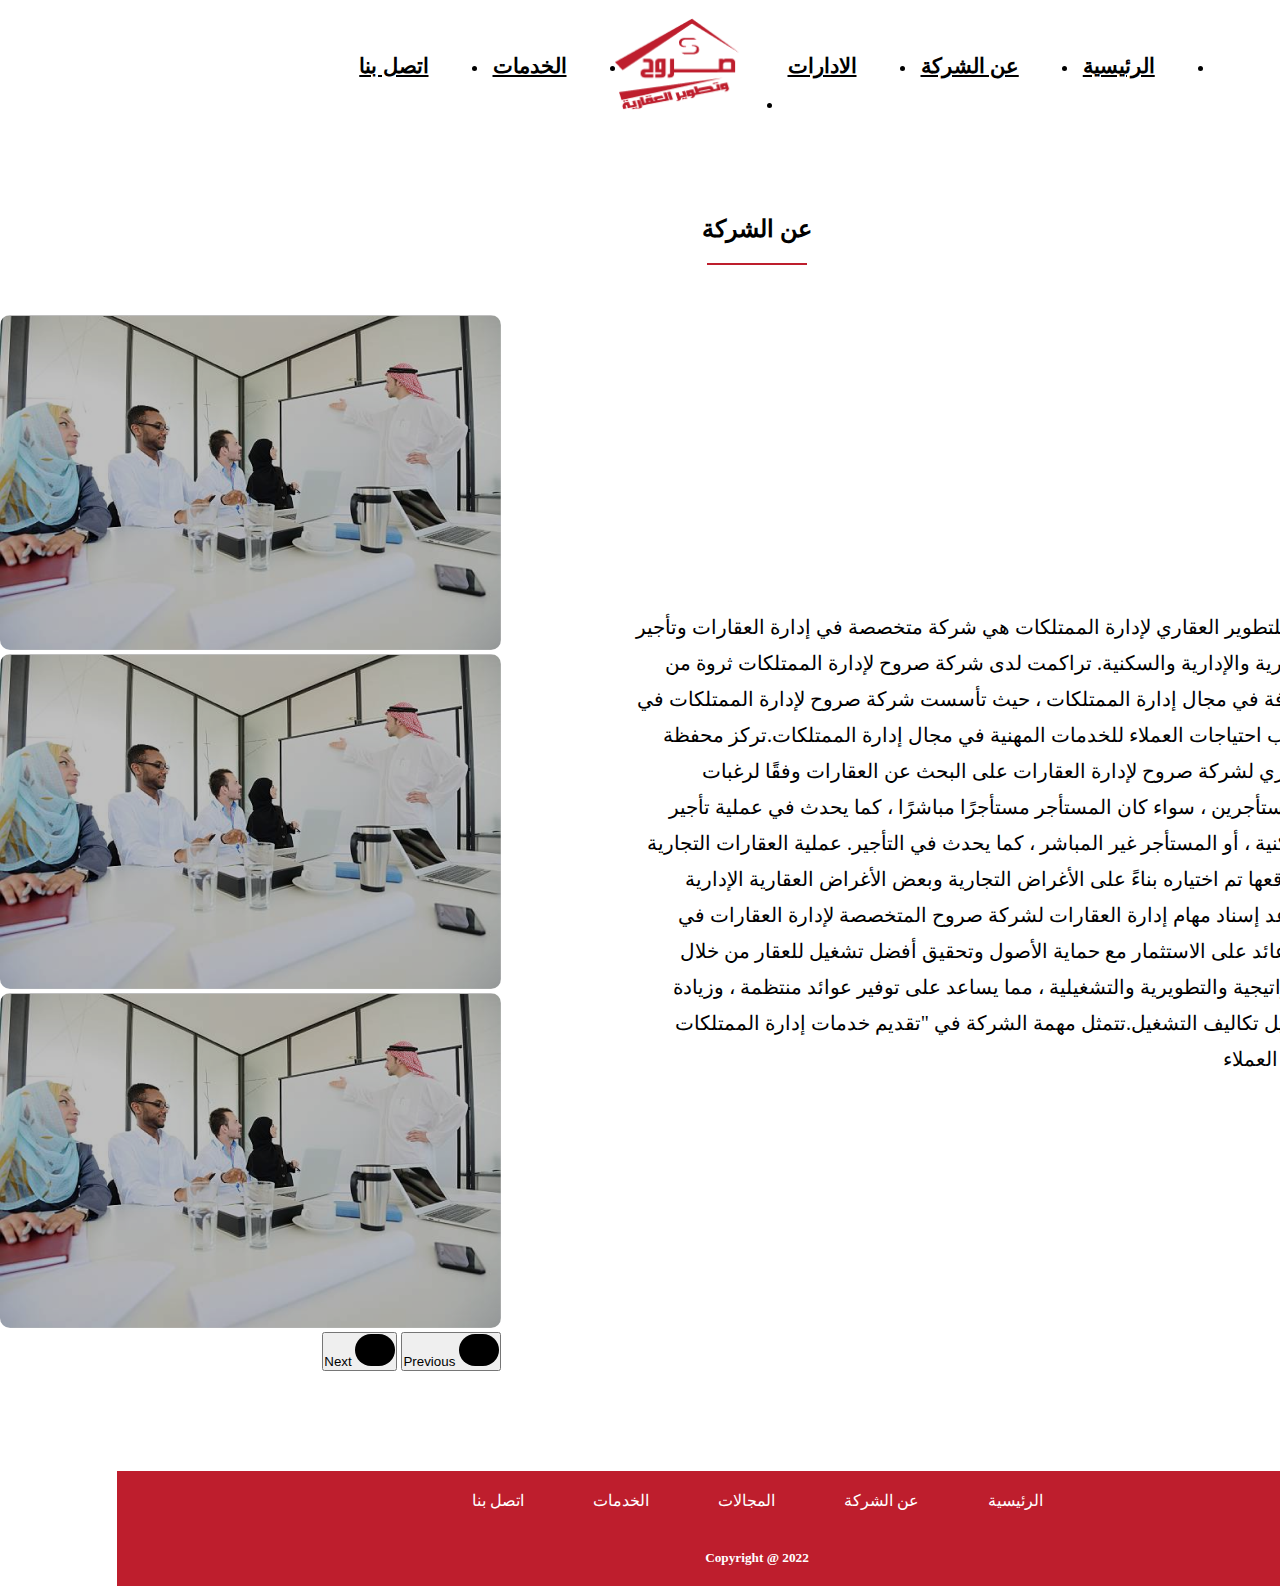
==== anel4erka.html @ 4d907947 "initial commit" ====
<!DOCTYPE html>
<html lang="en" dir="rtl">
  <head>
    <meta charset="UTF-8" />
    <meta http-equiv="X-UA-Compatible" content="IE=edge" />
    <meta name="viewport" content="width=device-width, initial-scale=1.0" />
    <title>Document</title>
    <!-- icon fontawesome -->
    <link rel="stylesheet" href="./css/all.min.css" />
    <!-- bootstrap file -->
    <!-- <link rel="stylesheet" href="./css/bootstrap.min.css" /> -->

    <link
      href="https://cdn.jsdelivr.net/npm/bootstrap@5.1.3/dist/css/bootstrap.min.css"
      rel="stylesheet"
      integrity="sha384-1BmE4kWBq78iYhFldvKuhfTAU6auU8tT94WrHftjDbrCEXSU1oBoqyl2QvZ6jIW3"
      crossorigin="anonymous"
    />

    <link rel="preconnect" href="https://fonts.googleapis.com" />
    <link rel="preconnect" href="https://fonts.gstatic.com" crossorigin />
    <link
      href="https://fonts.googleapis.com/css2?family=Cairo:wght@300;400;700&display=swap"
      rel="stylesheet"
    />

    <!-- my css file -->
    <link rel="stylesheet" href="./css/anel4erka.css" />
  </head>
  <body>
    <!-- start Nav -->
    <nav class="navbar navbar-expand-lg navbar-light">
      <div class="container">
        <a class="navbar-brand res-large" href="./index.html">
          <img src="./images/logo-nav-Souroh.png" width="125px" alt="" />
        </a>
        <button
          class="navbar-toggler"
          type="button"
          data-bs-toggle="collapse"
          data-bs-target="#navbarSupportedContent"
          aria-controls="navbarSupportedContent"
          aria-expanded="false"
          aria-label="Toggle navigation"
        >
          <span class="navbar-toggler-icon"></span>
        </button>
        <div class="collapse navbar-collapse" id="navbarSupportedContent">
          <ul class="navbar-nav m-auto mb-2 mb-lg-0">
            <li class="nav-item">
              <a class="nav-link" href="./index.html">الرئيسية</a>
            </li>
            <li class="nav-item">
              <a class="nav-link" href="./anel4erka.html">عن الشركة</a>
            </li>
            <li class="nav-item">
              <a class="nav-link" href="./eledarat.html">الادارات</a>
            </li>
            <li class="res-mobile">
              <a class="navbar-brand" href="./index.html">
                <img src="./images/logo-nav-Souroh.png" width="125px" alt="" />
              </a>
            </li>
            <li class="nav-item">
              <a class="nav-link" href="./khadmatna.html">الخدمات</a>
            </li>
            <li class="nav-item">
              <a class="nav-link" href="./etslbna.html">اتصل بنا</a>
            </li>
          </ul>
        </div>
      </div>
    </nav>
    <!-- end Nav -->

    <!-- start 3n el4erka -->
    <section class="caro">
      <div class="container">
        <div class="enwan-carousel">
          <h2>ﻋﻦ اﻟﺸﺮﻛﺔ</h2>
          <div class="khat-carousel"></div>
        </div>
        <div class="carousel-text">
          <div class="text-carousel">
            <p>
              شركة صروح للتطوير العقاري لإدارة الممتلكات هي شركة متخصصة في إدارة
              العقارات وتأجير العقارات التجارية والإدارية والسكنية. تراكمت لدى
              شركة صروح لإدارة الممتلكات ثروة من الخبرة والمعرفة في مجال إدارة
              الممتلكات ، حيث تأسست شركة صروح لإدارة الممتلكات في عام 2012 بسبب
              احتياجات العملاء للخدمات المهنية في مجال إدارة الممتلكات.تركز
              محفظة التسويق العقاري لشركة صروح لإدارة العقارات على البحث عن
              العقارات وفقًا لرغبات واحتياجات المستأجرين ، سواء كان المستأجر
              مستأجرًا مباشرًا ، كما يحدث في عملية تأجير العقارات السكنية ، أو
              المستأجر غير المباشر ، كما يحدث في التأجير. عملية العقارات
              التجارية وتصميمها وموقعها تم اختياره بناءً على الأغراض التجارية
              وبعض الأغراض العقارية الإدارية والمكتبية.يساعد إسناد مهام إدارة
              العقارات لشركة صروح المتخصصة لإدارة العقارات في تحقيق أفضل عائد
              على الاستثمار مع حماية الأصول وتحقيق أفضل تشغيل للعقار من خلال
              الخطط الإستراتيجية والتطويرية والتشغيلية ، مما يساعد على توفير
              عوائد منتظمة ، وزيادة الإيرادات وتقليل تكاليف التشغيل.تتمثل مهمة
              الشركة في "تقديم خدمات إدارة الممتلكات المهنية لإرضاء العملاء
            </p>
          </div>

          <div
            id="carouselExampleIndicators"
            class="carousel slide"
            data-bs-ride="carousel"
          >
            <div class="carousel-inner">
              <!-- <button type="button" data-bs-target="#carouselExampleIndicators" data-bs-slide-to="0" class="active" aria-current="true" aria-label="Slide 1"></button>
                    <button type="button" data-bs-target="#carouselExampleIndicators" data-bs-slide-to="1" aria-label="Slide 2"></button>
                    <button type="button" data-bs-target="#carouselExampleIndicators" data-bs-slide-to="2" aria-label="Slide 3"></button> -->
            </div>
            <div class="carousel-inner">
              <div class="carousel-item active">
                <img
                  src="./images/img-carousel.png"
                  class="d-block w-100"
                  alt="..."
                />
              </div>
              <div class="carousel-item">
                <img
                  src="./images/img-carousel.png"
                  class="d-block w-100"
                  alt="..."
                />
              </div>
              <div class="carousel-item">
                <img
                  src="./images/img-carousel.png"
                  class="d-block w-100"
                  alt="..."
                />
              </div>
            </div>
            <button
              class="carousel-control-prev"
              type="button"
              data-bs-target="#carouselExampleIndicators"
              data-bs-slide="prev"
            >
              <span
                class="carousel-control-prev-icon"
                aria-hidden="true"
              ></span>
              <span class="visually-hidden">Previous</span>
            </button>
            <button
              class="carousel-control-next"
              type="button"
              data-bs-target="#carouselExampleIndicators"
              data-bs-slide="next"
            >
              <span
                class="carousel-control-next-icon"
                aria-hidden="true"
              ></span>
              <span class="visually-hidden">Next</span>
            </button>
          </div>
        </div>
      </div>
    </section>
    <!-- end 3n el4erka -->

    <!-- start footer -->
    <footer>
      <div class="link-footer">
        <a href="./index.html">الرئيسية</a>
        <a href="./anel4erka.html">ﻋﻦ اﻟﺸﺮﻛﺔ</a>
        <a href="./eledarat.html">المجالات</a>
        <a href="./khadmatna.html">الخدمات</a>
        <a href="./etslbna.html">اﺗﺼﻞ ﺑﻨﺎ</a>
      </div>
      <div class="copyright">
        <h5>Copyright @ 2022</h5>
      </div>
    </footer>
    <!-- end footer -->

    <script src="./js/jquery-3.6.0.min.js"></script>
    <script src="./js/popper.min.js"></script>
    <script src="./js/bootstrap.min.js"></script>
    <script
      src="https://cdn.jsdelivr.net/npm/bootstrap@5.1.3/dist/js/bootstrap.min.js"
      integrity="sha384-QJHtvGhmr9XOIpI6YVutG+2QOK9T+ZnN4kzFN1RtK3zEFEIsxhlmWl5/YESvpZ13"
      crossorigin="anonymous"
    ></script>
    <script src="./js/main.js"></script>
  </body>
</html>
---- css/anel4erka.css ----
* {
  margin: 0;
  padding: 0;
  box-sizing: border-box;
}

body {
  /* font-family: "Cairo", sans-serif; */
  font-family: Handel Gothic;
  overflow-x: hidden;
}

.navbar-expand-lg .navbar-nav .nav-link {
  padding-right: 2rem;
  padding-left: 2rem;
}

nav {
  background-color: white;
}

.navbar-expand-lg .navbar-nav .nav-link {
  color: black;
  font-size: 21px;
  font-weight: bold;
}

.navbar-expand-lg .navbar-nav .nav-link:hover {
  color: #be1e2d;
}
.navbar-nav {
  display: flex;
  justify-content: center;
  align-items: center;
}

.res-large {
  display: none;
}

.navbar-brand {
  padding-top: 0.3125rem;
  padding-bottom: 0.3125rem;
  margin-right: 1rem;
  margin-left: 1rem;
  font-size: 1.25rem;
  text-decoration: none;
  white-space: nowrap;
}

@media (max-width: 991px) {
  .res-mobile {
    display: none;
  }
  .res-large {
    display: inline-block;
  }

  .navbar-brand {
    padding-top: 0.3125rem;
    padding-bottom: 0.3125rem;
    margin-right: 0;
    margin-left: 0;
    font-size: 1.25rem;
    text-decoration: none;
    white-space: nowrap;
  }
}
/*End Nav  */

/* start section el4erka */
.caro {
  margin: 100px auto;
}

.carousel-control-next-icon, .carousel-control-prev-icon {
  display: inline-block;
  width: 2.5rem;
  height: 2rem;
  background-repeat: no-repeat;
  background-position: 50%;
  background-size: 100% 100%;
  background-color: black;
  border-radius: 46px;
}

.enwan-carousel {
  text-align: center;
  margin: 50px auto;
}

.enwan-carousel .khat-carousel {
  width: 100px;
  height: 2px;
  background-color: #be1e2d;
  margin: 20px auto;
}

.carousel-text {
  display: flex;
  justify-content: space-between;
  align-items: center;
  /* justify-content: center; */
}

.carousel {
  width: 30%;
}

.carousel img {
  border-radius: 10px;
}

.text-carousel {
  /* background: silver; */
  /* padding: 20PX; */
  width: 60%;
}

.text-carousel p {
  font-size: 20px;
  line-height: 1.8;
}

@media (max-width: 991px) {
  .carousel-text {
    display: flex;
    /* justify-content: space-between; */
    flex-direction: column-reverse;
    align-items: center;
    justify-content: center;
  }
  .carousel {
    width: 100%;
    /* margin-right: 20px; */
  }
  .text-carousel {
    /* background: silver; */
    /* padding: 20PX; */
    width: 100%;
  }
}

/* end section el4erka */

/* start footer */
footer {
  background-color: #be1e2d;
  padding: 20px 0;
  /* display: flex;
    justify-content: center;
    align-items: center; */
}

footer .link-footer {
  display: flex;
  justify-content: space-around;
  max-width: 50%;
  margin: auto;
  align-items: center;
  margin-bottom: 40px;
}

footer .link-footer a {
  text-decoration: none;
  color: white;
}

footer .link-footer a:hover {
  color: wheat;
}

/* footer .link-footer a:not(:last-child){
    margin-right: 50px;
  } */

.copyright {
  text-align: center;
  color: white;
}

@media (max-width: 767px) {
  footer .link-footer a:not(:last-child) {
    margin-right: 0;
    margin-bottom: 5px;
  }

  footer .link-footer {
    display: flex;
    justify-content: center;
    flex-direction: column;
    align-items: center;
  }
}
/* end footer */
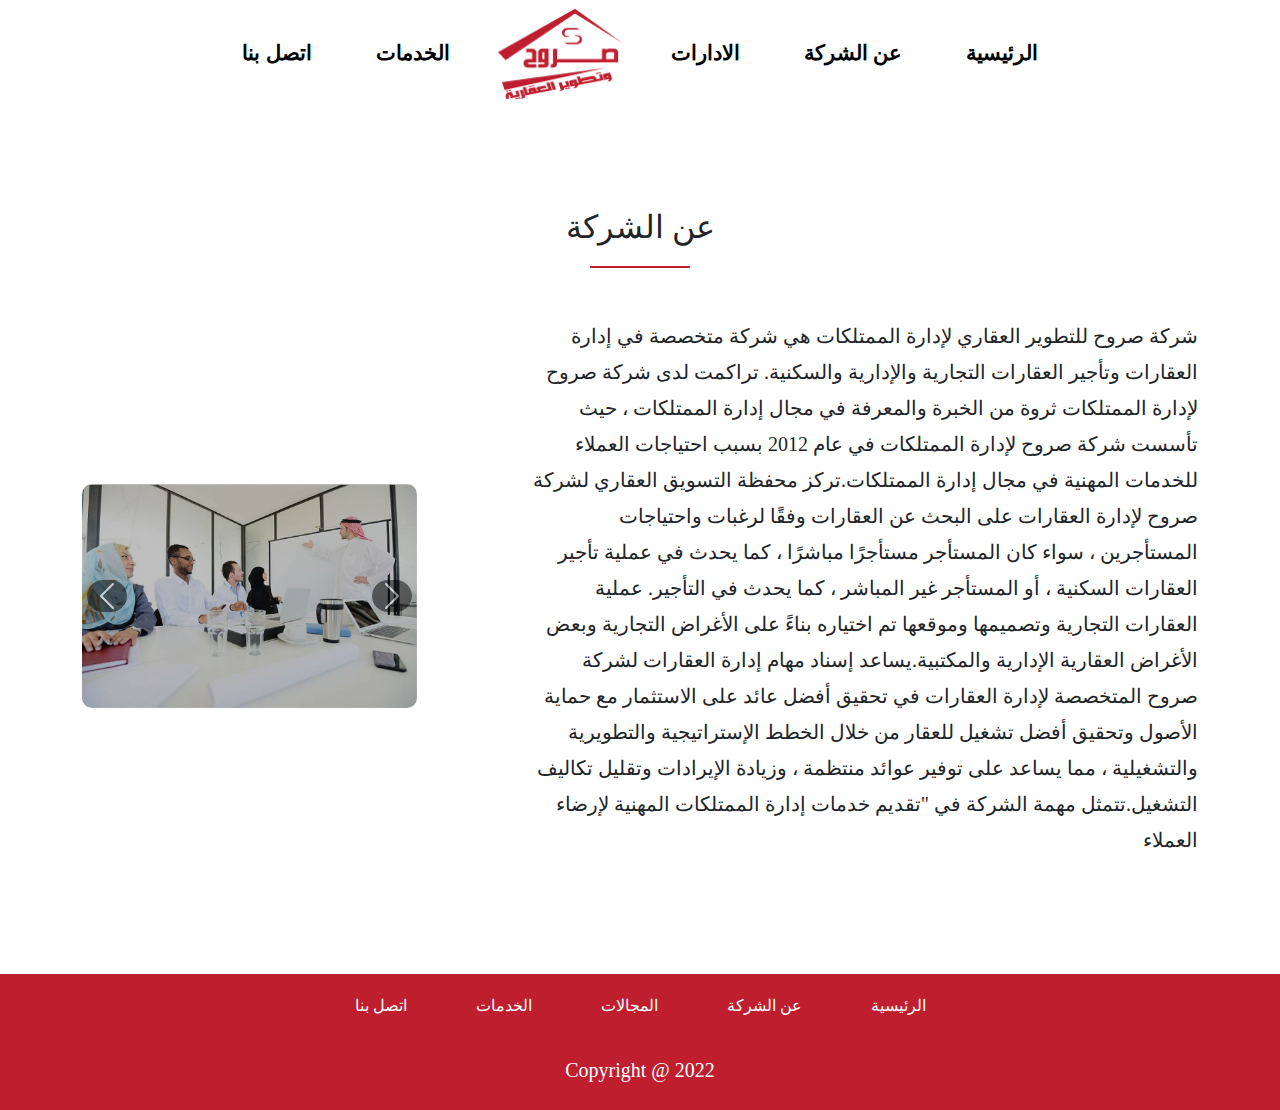
==== commit f1627fc0: "fix issues" ====
--- a/anel4erka.html
+++ b/anel4erka.html
@@ -8,14 +8,14 @@
     <!-- icon fontawesome -->
     <link rel="stylesheet" href="./css/all.min.css" />
     <!-- bootstrap file -->
-    <!-- <link rel="stylesheet" href="./css/bootstrap.min.css" /> -->
+    <link rel="stylesheet" href="./css/bootstrap.min.css" />
 
-    <link
+    <!-- <link
       href="https://cdn.jsdelivr.net/npm/bootstrap@5.1.3/dist/css/bootstrap.min.css"
       rel="stylesheet"
       integrity="sha384-1BmE4kWBq78iYhFldvKuhfTAU6auU8tT94WrHftjDbrCEXSU1oBoqyl2QvZ6jIW3"
       crossorigin="anonymous"
-    />
+    /> -->
 
     <link rel="preconnect" href="https://fonts.googleapis.com" />
     <link rel="preconnect" href="https://fonts.gstatic.com" crossorigin />
@@ -182,12 +182,12 @@
 
     <script src="./js/jquery-3.6.0.min.js"></script>
     <script src="./js/popper.min.js"></script>
-    <script src="./js/bootstrap.min.js"></script>
-    <script
+    <script src="./js/bootstrap.bundle.js"></script>
+    <!-- <script
       src="https://cdn.jsdelivr.net/npm/bootstrap@5.1.3/dist/js/bootstrap.min.js"
       integrity="sha384-QJHtvGhmr9XOIpI6YVutG+2QOK9T+ZnN4kzFN1RtK3zEFEIsxhlmWl5/YESvpZ13"
       crossorigin="anonymous"
-    ></script>
+    ></script> -->
     <script src="./js/main.js"></script>
   </body>
 </html>
